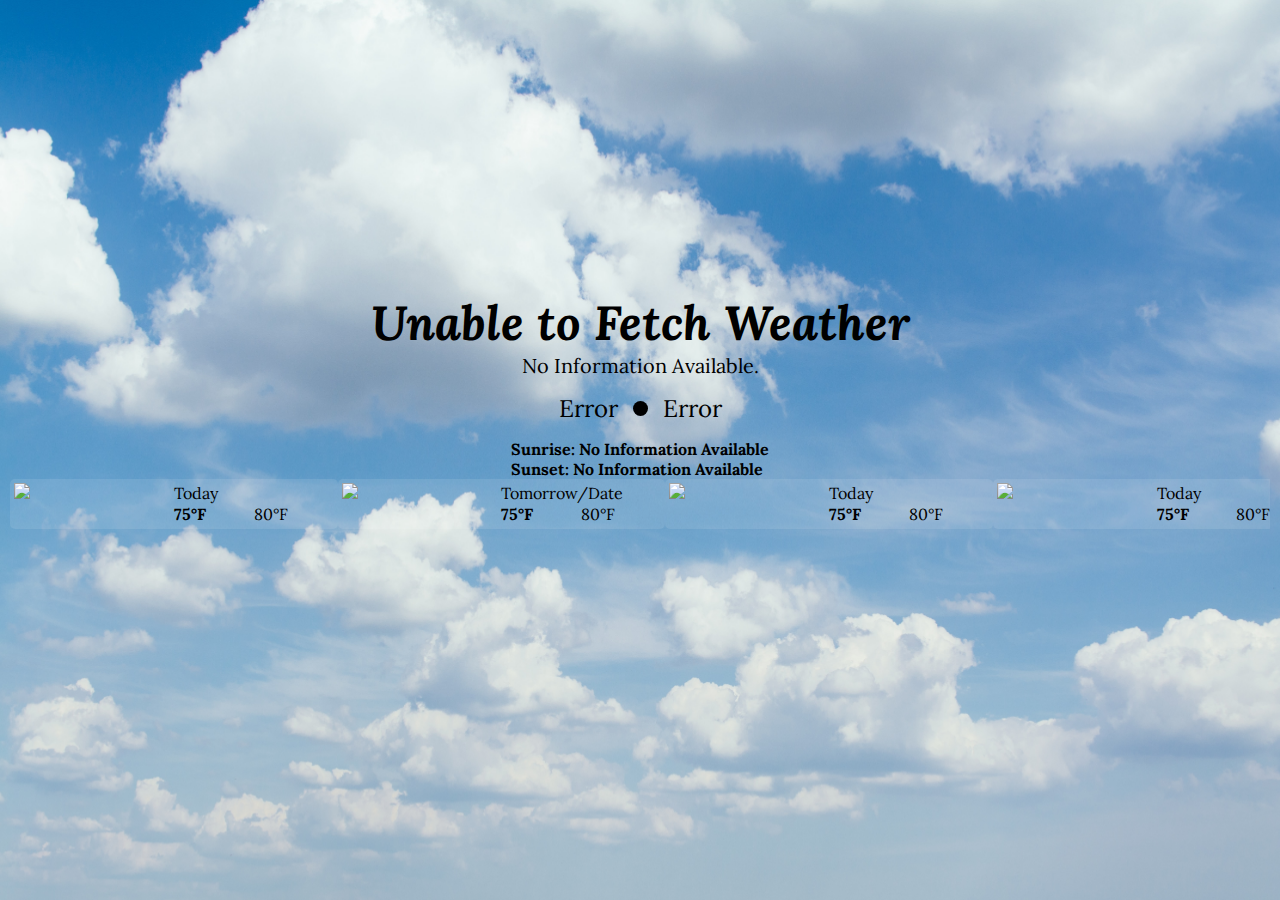
==== alt/index.html @ acf86122 "upgraded to one call weather api" ====
<!DOCTYPE html>
<html lang="en">
  <head>
    <meta charset="UTF-8" />
    <meta name="viewport" content="width=device-width, initial-scale=1.0" />
    <meta http-equiv="X-UA-Compatible" content="ie=edge" />
    <title>Weather app</title>
    <link rel="stylesheet" href="styles.css" />
    <!-- Google Fonts -->
    <link rel="preconnect" href="https://fonts.gstatic.com" />
    <link
      href="https://fonts.googleapis.com/css2?family=Lora:ital,wght@0,700;1,600&display=swap"
      rel="stylesheet"
    />
  </head>

  <body>
    <div class="container">
      <img src="" alt="" srcset="" id="weather-icon" />
      <div id="location">Unable to Fetch Weather</div>
      <div class="desc">No Information Available.</div>
      <div class="weather">
        <div class="fl">Error</div>
        <div class="circle"></div>
        <div class="f">Error</div>
      </div>
      <div class="info">
        <h4>Sunrise: <span class="sunrise">No Information Available</span></h4>
        <h4>Sunset: <span class="sunset">No Information Available</span></h4>
      </div>

      <section class="horizontal-scroll">
        <div class="media-scroller">
  
          <div class="media-element">
            <img class="icon-sm" src="icons/clear-day.svg">
            <div class="date">Today</div>
            <div class="low-temp">75&deg;F </div>
            <div class="high-temp">80&deg;F</div>
          </div>
          <div class="media-element">
            <img class="icon-sm" src="icons/clear-day.svg">
            <div class="date">Tomorrow/Date</div>
            <div class="low-temp">75&deg;F </div>
            <div class="high-temp">80&deg;F</div>
          </div>
          <div class="media-element">
            <img class="icon-sm" src="icons/clear-day.svg">
            <div class="date">Today</div>
            <div class="low-temp">75&deg;F </div>
            <div class="high-temp">80&deg;F</div>
          </div>
          <div class="media-element">
            <img class="icon-sm" src="icons/clear-day.svg">
            <div class="date">Today</div>
            <div class="low-temp">75&deg;F </div>
            <div class="high-temp">80&deg;F</div>
          </div>
          <div class="media-element">
            <img class="icon-sm" src="icons/clear-day.svg">
            <div class="date">Today</div>
            <div class="low-temp">75&deg;F </div>
            <div class="high-temp">80&deg;F</div>
          </div>
          <div class="media-element">
            <img class="icon-sm" src="icons/clear-day.svg">
            <div class="date">Today</div>
            <div class="low-temp">75&deg;F </div>
            <div class="high-temp">80&deg;F</div>
          </div>
          <div class="media-element">
            <img class="icon-sm" src="icons/clear-day.svg">
            <div class="date">Today</div>
            <div class="low-temp">75&deg;F </div>
            <div class="high-temp">80&deg;F</div>
          </div>
          <div class="media-element">
            <img class="icon-sm" src="icons/clear-day.svg">
            <div class="date">Today</div>
            <div class="low-temp">75&deg;F </div>
            <div class="high-temp">80&deg;F</div>
          </div>




        </div>
    </section>
    </div>




    <script src="scripts.js"></script>
  </body>
</html>
---- alt/styles.css ----
* {
  margin: 0;
  padding: 0;
  box-sizing: border-box;
}

body {
  font-family: 'Lora', serif;
}

.container {
  height: 100vh;
  width: 100vw;
  display: flex;
  align-items: center;
  justify-content: center;
  flex-direction: column;
  background-image: url("clouds.jpg");
  background-repeat: no-repeat;
  background-size: 100% 110%;
}

.weather {
  display: flex;
  flex-direction: row;
  align-items: center;
  margin: 15px 0;
  font-size: 1.5rem;
}

#location {
  font-size: 3rem;
  font-weight: 800;
  font-style: italic;
}
.desc {
  font-size: 1.25rem;
  text-transform: capitalize;
}

.circle {
  background-color: black;
  border-radius: 50px;
  height: 15px;
  width: 15px;
  margin: 0 15px;
}


/* SCROLL BAR
  –––––––––––––––––––––––––––––––––––––––––––––––––– */

  .media-scroller {
    display: grid;
    gap: 0;
    grid-auto-flow: column;
    grid-auto-columns: 26%;
    color: rgb(0, 0, 0);
  
    overflow-x: auto;
    overscroll-behavior-inline: contain;
  
    height: 130px;
  }
  
  .media-element {
    padding: 0.25rem;
    background: rgba(255, 255, 255, 0.1);
    display: grid;
    grid-template-columns: repeat(4, 1fr);
    grid-template-rows: repeat(2, 1fr);
    text-align: center;
    font-size: 16px;
    height: 50px;
    border-radius: 5px;
  }
  
  .media-element > img {
    min-width: 100%;
    min-height: 100%;
  }
  
  .icon-sm {
    grid-column: 1 / 3;
    grid-row: 1 / 3;
    align-items: center;
  }
  
  .date {
    grid-column: 3 / 5;
    grid-row: 1 / 2;
    text-align: start;
  }
  
  .low-temp {
    grid-column: 3 / 4;
    grid-row: 2 / 3;
    text-align: start;
    font-weight: 700;
  }
  
  .high-temp {
    grid-column: 4 / 5;
    grid-row: 2 / 3;
    text-align: start;
  }
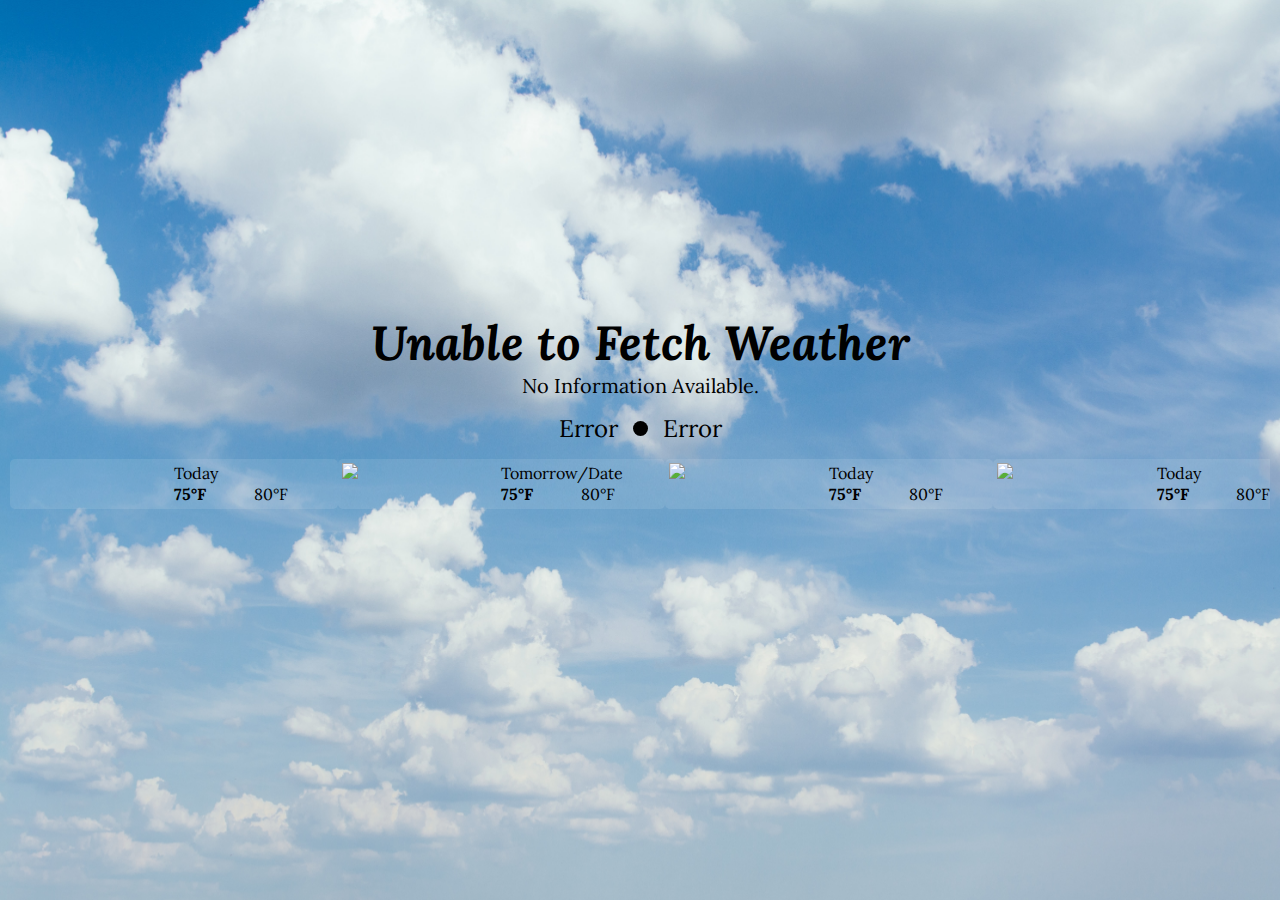
==== commit 7aec71e3: "Adds Promise to handle multiple api calls" ====
--- a/alt/index.html
+++ b/alt/index.html
@@ -25,15 +25,15 @@
         <div class="f">Error</div>
       </div>
       <div class="info">
-        <h4>Sunrise: <span class="sunrise">No Information Available</span></h4>
-        <h4>Sunset: <span class="sunset">No Information Available</span></h4>
+        <!-- <h4>Sunrise: <span class="sunrise">No Information Available</span></h4>
+        <h4>Sunset: <span class="sunset">No Information Available</span></h4> -->
       </div>
 
       <section class="horizontal-scroll">
         <div class="media-scroller">
   
           <div class="media-element">
-            <img class="icon-sm" src="icons/clear-day.svg">
+            <img class="icon-sm" src="" alt="" srcset="" id="weather-icon" />
             <div class="date">Today</div>
             <div class="low-temp">75&deg;F </div>
             <div class="high-temp">80&deg;F</div>
--- a/alt/styles.css
+++ b/alt/styles.css
@@ -57,7 +57,7 @@
     grid-auto-columns: 26%;
     color: rgb(0, 0, 0);
   
-    overflow-x: auto;
+    overflow-x: hidden;
     overscroll-behavior-inline: contain;
   
     height: 130px;
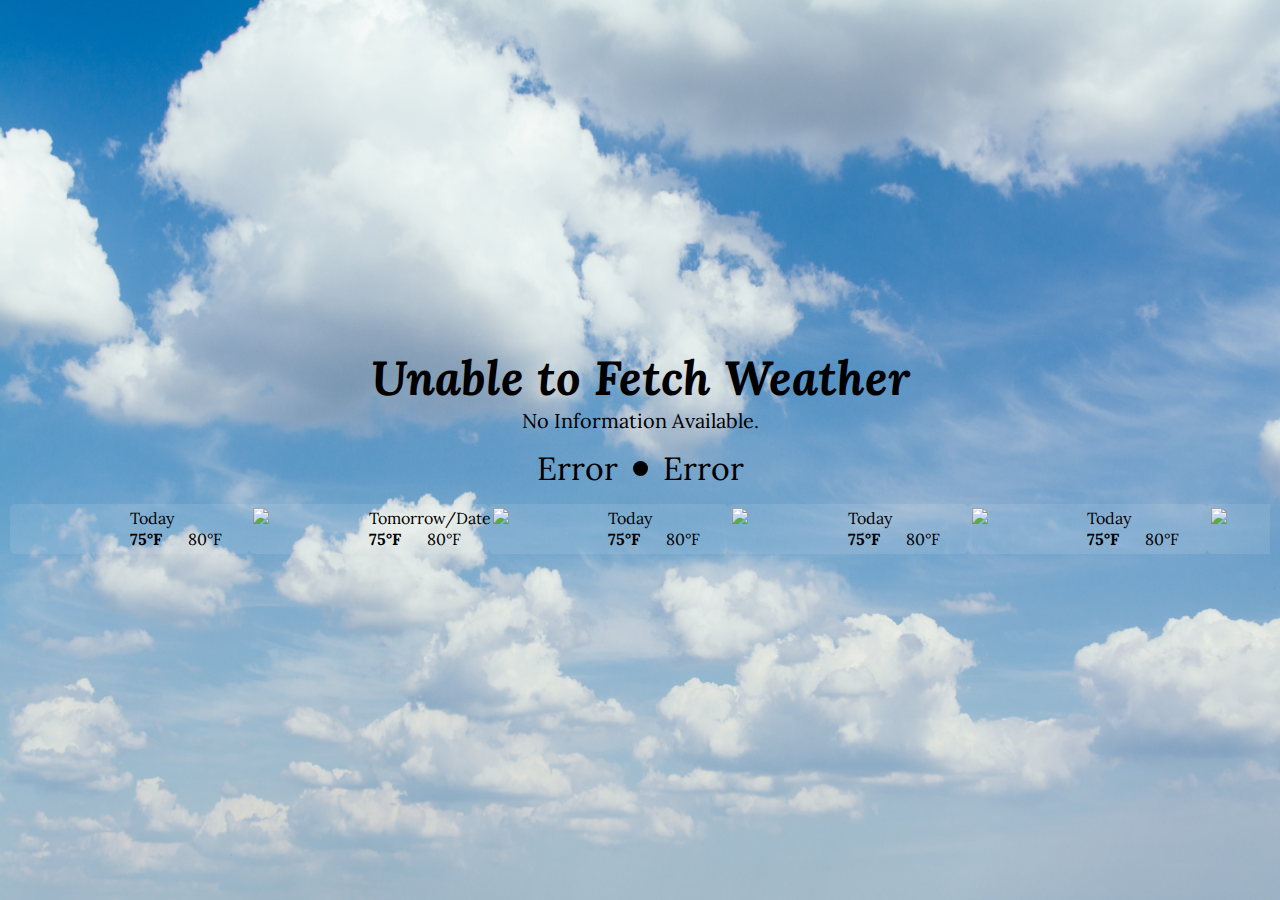
==== commit 0f46794f: "Adds functions" ====
--- a/alt/index.html
+++ b/alt/index.html
@@ -33,7 +33,7 @@
         <div class="media-scroller">
   
           <div class="media-element">
-            <img class="icon-sm" src="" alt="" srcset="" id="weather-icon" />
+            <img src="" alt="" srcset="" id="weather-icon-fc" />
             <div class="date">Today</div>
             <div class="low-temp">75&deg;F </div>
             <div class="high-temp">80&deg;F</div>
--- a/alt/styles.css
+++ b/alt/styles.css
@@ -5,7 +5,7 @@
 }
 
 body {
-  font-family: 'Lora', serif;
+  font-family: "Lora", serif;
 }
 
 .container {
@@ -25,7 +25,7 @@
   flex-direction: row;
   align-items: center;
   margin: 15px 0;
-  font-size: 1.5rem;
+  font-size: 2rem;
 }
 
 #location {
@@ -46,62 +46,72 @@
   margin: 0 15px;
 }
 
-
 /* SCROLL BAR
   –––––––––––––––––––––––––––––––––––––––––––––––––– */
 
-  .media-scroller {
-    display: grid;
-    gap: 0;
-    grid-auto-flow: column;
-    grid-auto-columns: 26%;
-    color: rgb(0, 0, 0);
-  
-    overflow-x: hidden;
-    overscroll-behavior-inline: contain;
-  
-    height: 130px;
+.horizontal-scroll {
+  /* width: 600px;
+  align-items: center;
+  justify-content: center; */
+}
+
+.media-scroller {
+  display: grid;
+  gap: 0;
+  grid-auto-flow: column;
+  grid-auto-columns: 19%;
+  color: rgb(0, 0, 0);
+
+  overflow-x: scroll;
+  overflow-y: hidden;
+  white-space: nowrap;
+  overscroll-behavior-inline: contain;
+  -webkit-overflow-scrolling: touch;
+  -webkit-scrollbar {
+    display: none;
+  };
+  &::-webkit-scrollbar {
+    display: none;
   }
-  
-  .media-element {
-    padding: 0.25rem;
-    background: rgba(255, 255, 255, 0.1);
-    display: grid;
-    grid-template-columns: repeat(4, 1fr);
-    grid-template-rows: repeat(2, 1fr);
-    text-align: center;
-    font-size: 16px;
-    height: 50px;
-    border-radius: 5px;
-  }
-  
-  .media-element > img {
-    min-width: 100%;
-    min-height: 100%;
-  }
-  
-  .icon-sm {
-    grid-column: 1 / 3;
-    grid-row: 1 / 3;
-    align-items: center;
-  }
-  
-  .date {
-    grid-column: 3 / 5;
-    grid-row: 1 / 2;
-    text-align: start;
-  }
-  
-  .low-temp {
-    grid-column: 3 / 4;
-    grid-row: 2 / 3;
-    text-align: start;
-    font-weight: 700;
-  }
-  
-  .high-temp {
-    grid-column: 4 / 5;
-    grid-row: 2 / 3;
-    text-align: start;
-  }
-  +}
+
+.media-element {
+  padding: 0.25rem;
+  background: rgba(255, 255, 255, 0.1);
+  display: grid;
+  grid-template-columns: repeat(4, 1fr);
+  grid-template-rows: repeat(2, 1fr);
+  text-align: center;
+  font-size: 16px;
+  height: 50px;
+  border-radius: 5px;
+}
+
+.media-element > img {
+  /* min-width: 100%;
+    min-height: 100%; */
+}
+
+.icon-sm {
+  grid-column: 1 / 3;
+  grid-row: 1 / 3;
+}
+
+.date {
+  grid-column: 3 / 5;
+  grid-row: 1 / 2;
+  text-align: start;
+}
+
+.low-temp {
+  grid-column: 3 / 4;
+  grid-row: 2 / 3;
+  text-align: start;
+  font-weight: 700;
+}
+
+.high-temp {
+  grid-column: 4 / 5;
+  grid-row: 2 / 3;
+  text-align: start;
+}
